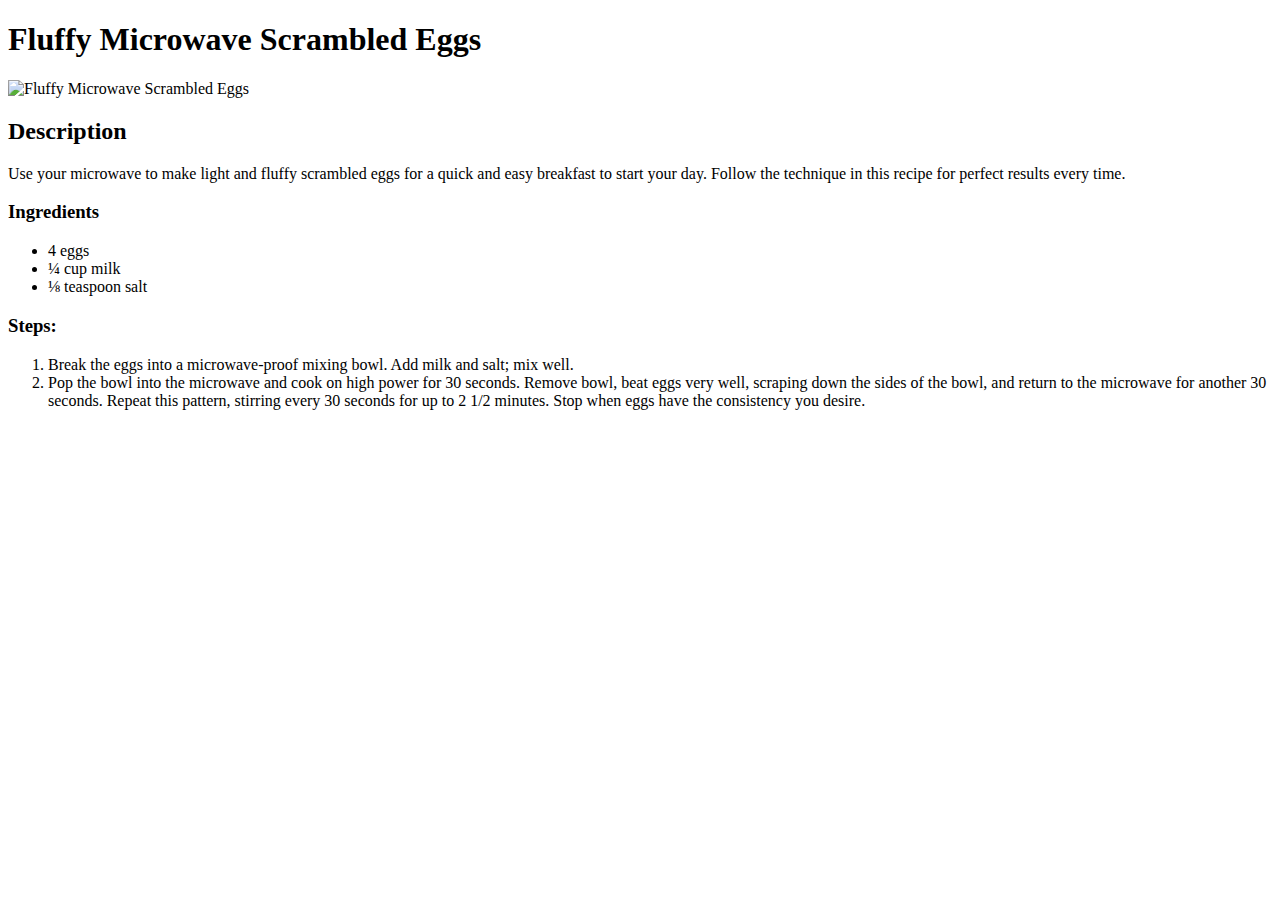
==== recipes/fluffy-microwave-scrambled-eggs.html @ fba5180e "Add two more recipes and link on index" ====
<!DOCTYPE html>
<html lang="en">
<head>
    <meta charset="UTF-8">
    <title>Fluffy Microwave Scrambled Eggs</title>
</head>
<body>
    <h1>Fluffy Microwave Scrambled Eggs</h1>
    <img src="https://www.allrecipes.com/thmb/JtrB12RTQmGw4YK62VYtYyxDI1E=/750x0/filters:no_upscale():max_bytes(150000):strip_icc():format(webp)/272293-fluffy-microwave-scrambled-eggs-ddmfs-1x1-1-9cae0f1150174b4eb8877870edf6804b.jpg" alt="Fluffy Microwave Scrambled Eggs">
    <h2>Description</h3>
    <p>Use your microwave to make light and fluffy scrambled eggs for a quick and easy breakfast to start your day. Follow the technique in this recipe for perfect results every time.</p>
    <h3>Ingredients</h4>
    <ul>
        <li>4 eggs</li>
        <li>¼ cup milk</li>
        <li>⅛ teaspoon salt</li>
    </ul>
    <h3>Steps:</h3>
    <ol>
        <li>Break the eggs into a microwave-proof mixing bowl. Add milk and salt; mix well. </li>
        <li>Pop the bowl into the microwave and cook on high power for 30 seconds. Remove bowl, beat eggs very well, scraping down the sides of the bowl, and return to the microwave for another 30 seconds. Repeat this pattern, stirring every 30 seconds for up to 2 1/2 minutes. Stop when eggs have the consistency you desire. </li>
    </ol>
</body>
</html>
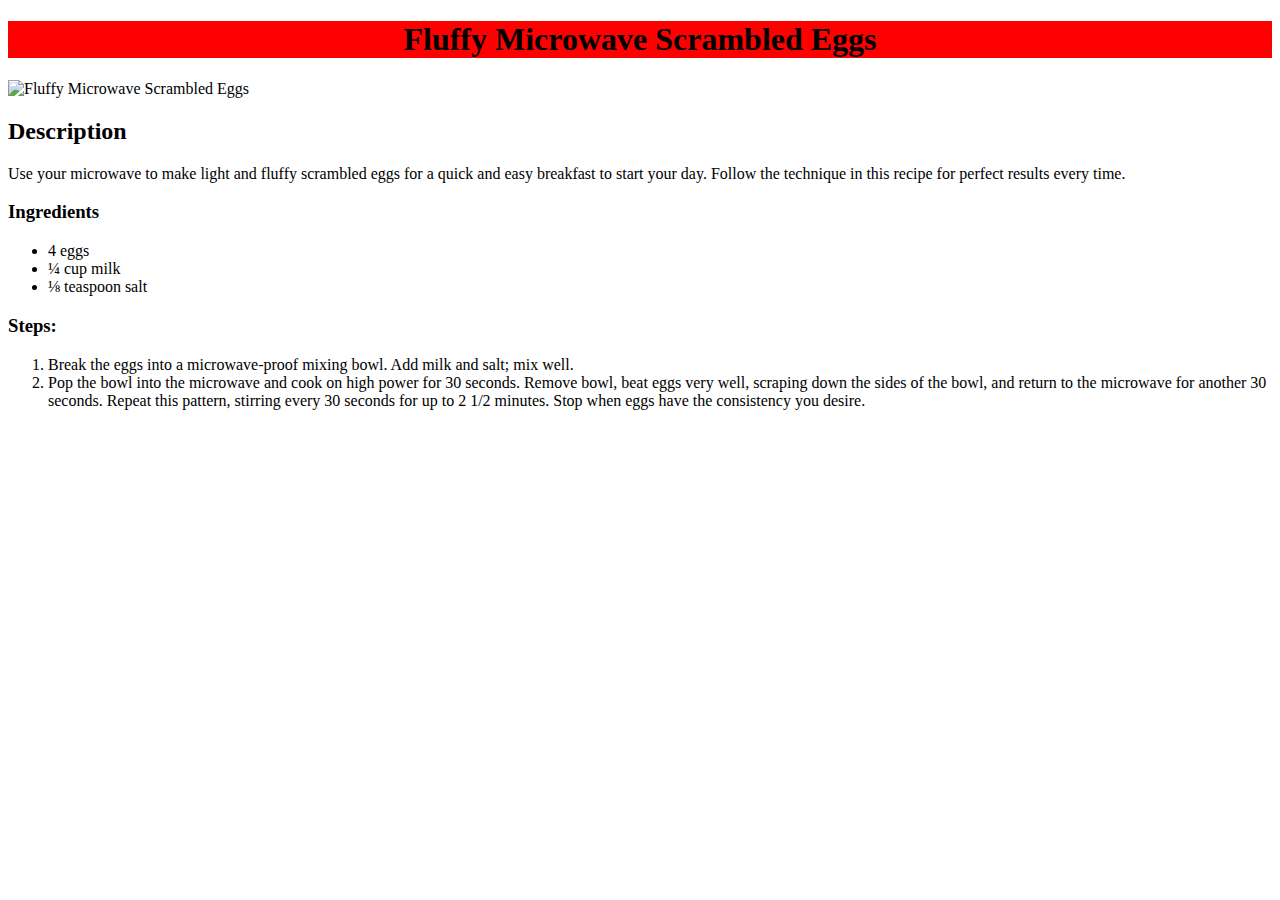
==== commit ec7d566d: "Link Pages" ====
--- a/recipes/fluffy-microwave-scrambled-eggs.html
+++ b/recipes/fluffy-microwave-scrambled-eggs.html
@@ -3,6 +3,7 @@
 <head>
     <meta charset="UTF-8">
     <title>Fluffy Microwave Scrambled Eggs</title>
+    <link rel="stylesheet" href="../styles.css">
 </head>
 <body>
     <h1>Fluffy Microwave Scrambled Eggs</h1>
--- a/styles.css
+++ b/styles.css
@@ -0,0 +1,4 @@
+h1 {
+    background-color: red;
+    text-align: center;
+}
